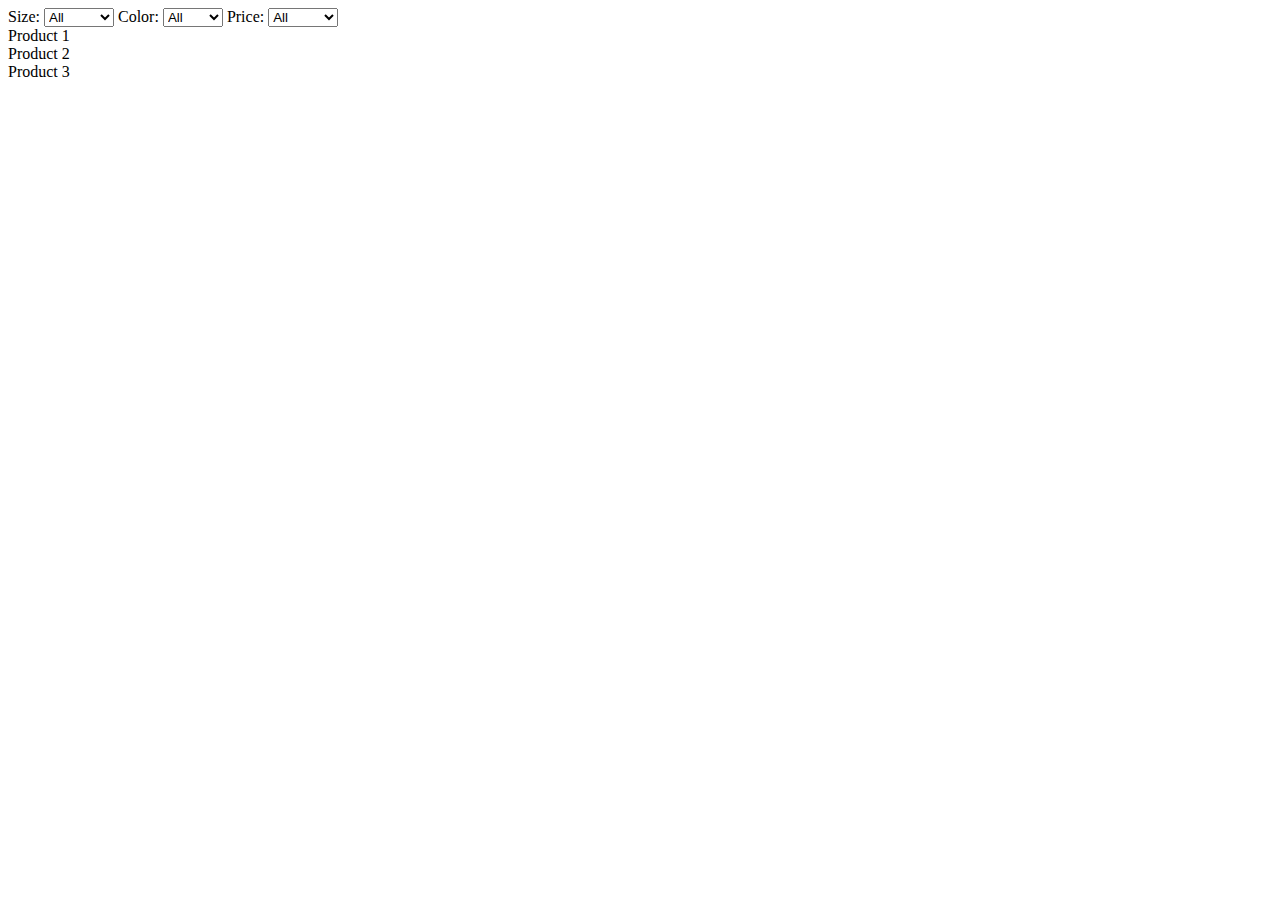
==== index.html @ 90675cab "first commit" ====
<!DOCTYPE html>
<html lang="en">
  <head>
    <meta charset="UTF-8" />
    <meta name="viewport" content="width=device-width, initial-scale=1.0" />
    <link rel="stylesheet" href="styles.css" />
    <title>Product Filter</title>
  </head>
  <body>
    <div class="filter-container">
      <label
        >Size:
        <select id="sizeFilter">
          <option value="all">All</option>
          <option value="small">Small</option>
          <option value="medium">Medium</option>
          <option value="large">Large</option>
        </select>
      </label>

      <label
        >Color:
        <select id="colorFilter">
          <option value="all">All</option>
          <option value="red">Red</option>
          <option value="blue">Blue</option>
          <option value="green">Green</option>
        </select>
      </label>

      <label
        >Price:
        <select id="priceFilter">
          <option value="all">All</option>
          <option value="low">Low</option>
          <option value="medium">Medium</option>
          <option value="high">High</option>
        </select>
      </label>
    </div>

    <div class="product-grid" id="productGrid">
      <!-- Product items will be dynamically added here -->
    </div>

    <script src="script.js"></script>
  </body>
</html>
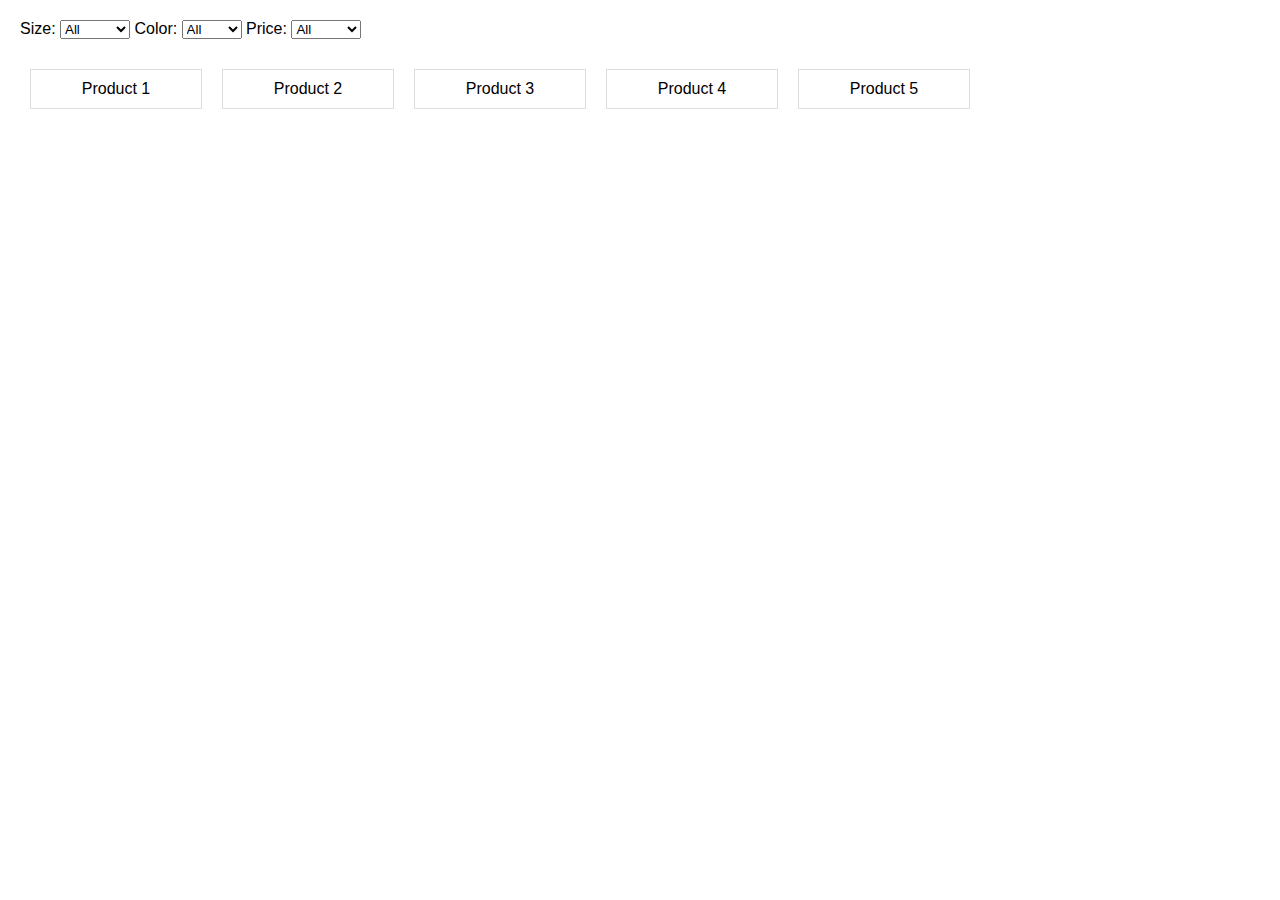
==== commit c98c7eed: "Renamed File" ====
--- a/index.html
+++ b/index.html
@@ -3,7 +3,7 @@
   <head>
     <meta charset="UTF-8" />
     <meta name="viewport" content="width=device-width, initial-scale=1.0" />
-    <link rel="stylesheet" href="styles.css" />
+    <link rel="stylesheet" href="style.css" />
     <title>Product Filter</title>
   </head>
   <body>
--- a/style.css
+++ b/style.css
@@ -0,0 +1,21 @@
+body {
+  font-family: Arial, sans-serif;
+  margin: 20px;
+}
+
+.filter-container {
+  margin-bottom: 20px;
+}
+
+.product-item {
+  border: 1px solid #ddd;
+  padding: 10px;
+  margin: 10px;
+  width: 150px;
+  text-align: center;
+}
+
+.product-grid {
+  display: flex;
+  flex-wrap: wrap;
+}
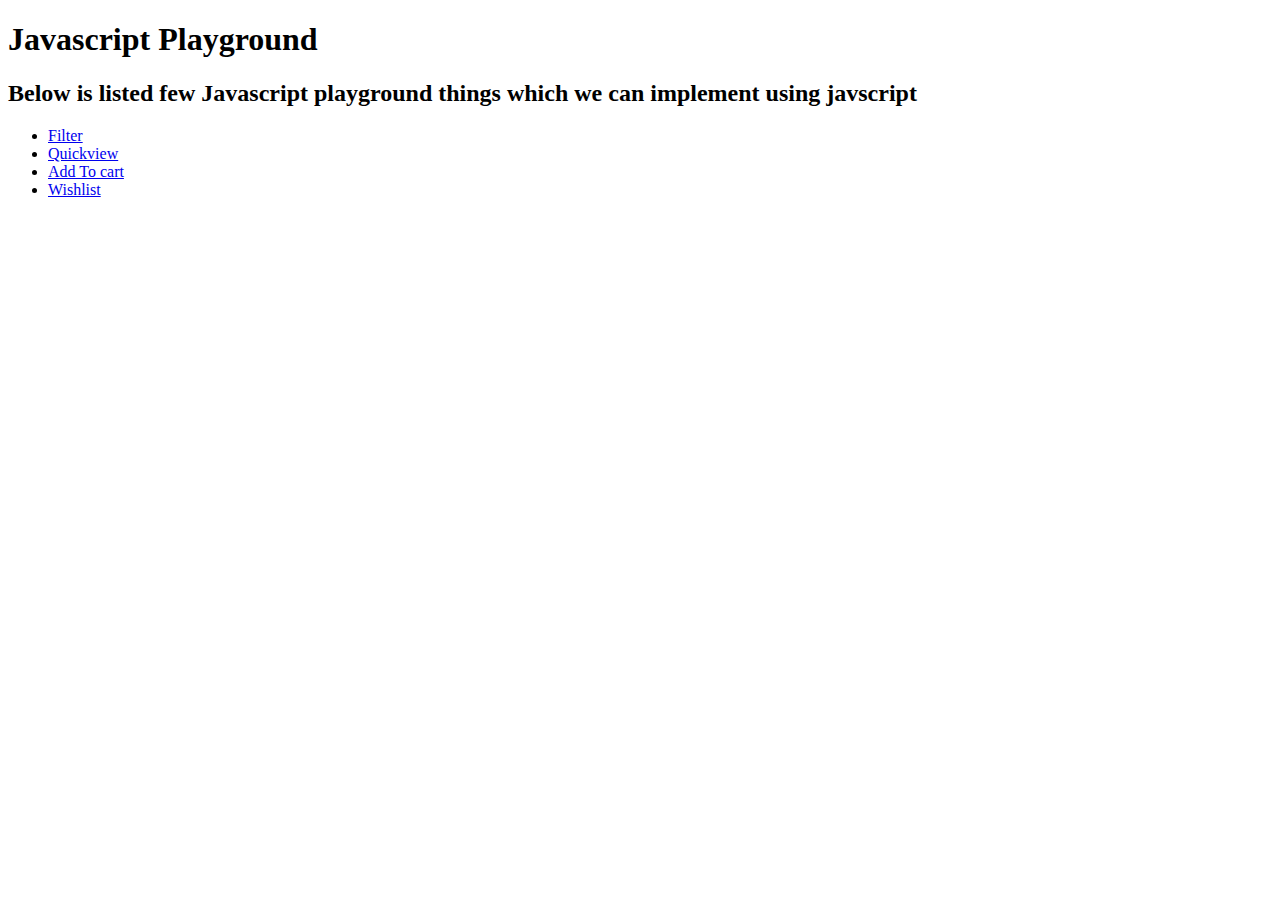
==== commit cf9de054: "Uploaded files" ====
--- a/index.html
+++ b/index.html
@@ -3,46 +3,19 @@
   <head>
     <meta charset="UTF-8" />
     <meta name="viewport" content="width=device-width, initial-scale=1.0" />
-    <link rel="stylesheet" href="style.css" />
-    <title>Product Filter</title>
+    <title>Javascript Playground</title>
   </head>
   <body>
-    <div class="filter-container">
-      <label
-        >Size:
-        <select id="sizeFilter">
-          <option value="all">All</option>
-          <option value="small">Small</option>
-          <option value="medium">Medium</option>
-          <option value="large">Large</option>
-        </select>
-      </label>
-
-      <label
-        >Color:
-        <select id="colorFilter">
-          <option value="all">All</option>
-          <option value="red">Red</option>
-          <option value="blue">Blue</option>
-          <option value="green">Green</option>
-        </select>
-      </label>
-
-      <label
-        >Price:
-        <select id="priceFilter">
-          <option value="all">All</option>
-          <option value="low">Low</option>
-          <option value="medium">Medium</option>
-          <option value="high">High</option>
-        </select>
-      </label>
-    </div>
-
-    <div class="product-grid" id="productGrid">
-      <!-- Product items will be dynamically added here -->
-    </div>
-
-    <script src="script.js"></script>
+    <h1>Javascript Playground</h1>
+    <h2>
+      Below is listed few Javascript playground things which we can implement
+      using javscript
+    </h2>
+    <ul>
+      <li><a href="/filter">Filter</a></li>
+      <li><a href="/quickview">Quickview</a></li>
+      <li><a href="/addtocart">Add To cart</a></li>
+      <li><a href="/wishlist">Wishlist</a></li>
+    </ul>
   </body>
 </html>
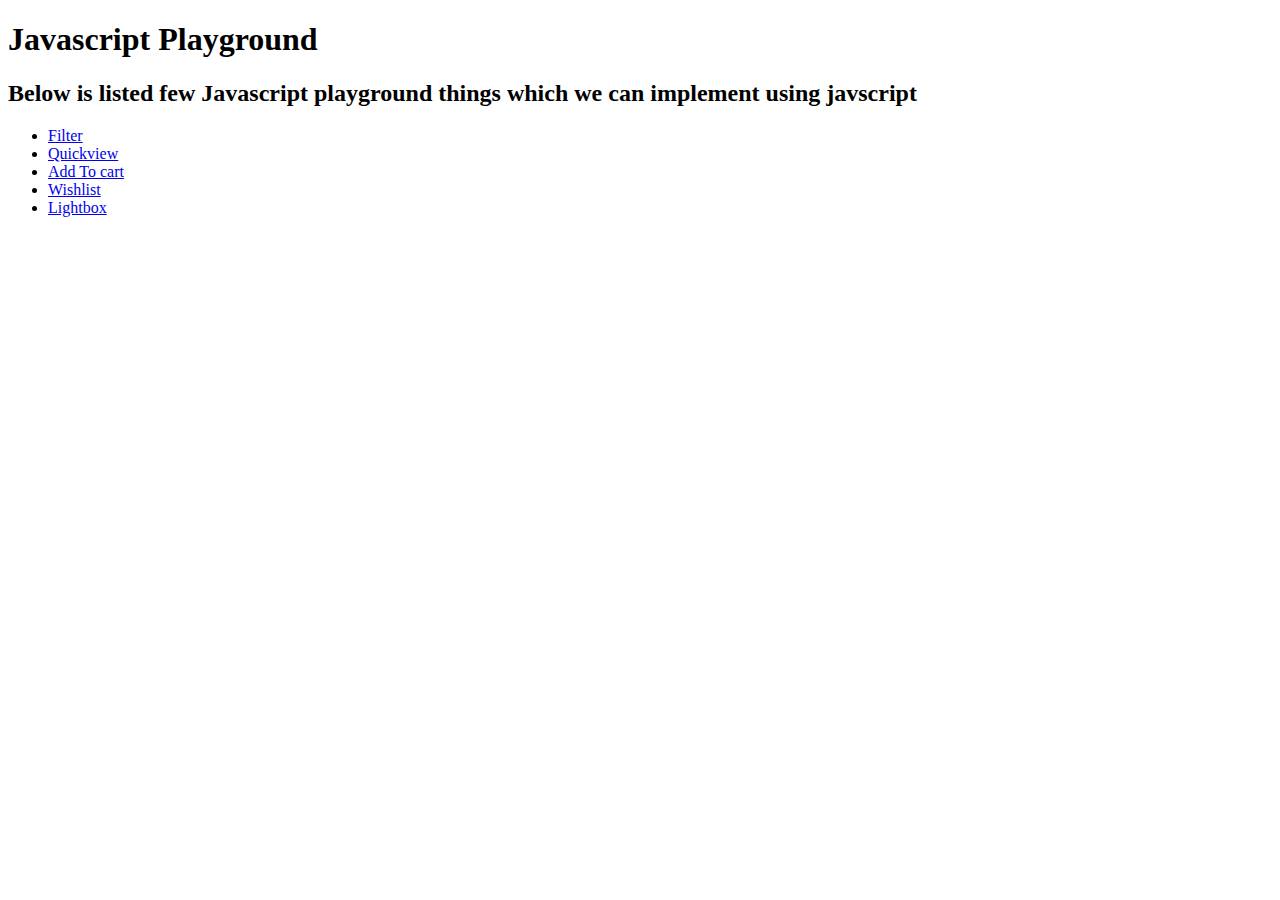
==== commit 77c511c7: "Uploaded files" ====
--- a/index.html
+++ b/index.html
@@ -16,6 +16,7 @@
       <li><a href="/quickview">Quickview</a></li>
       <li><a href="/addtocart">Add To cart</a></li>
       <li><a href="/wishlist">Wishlist</a></li>
+      <li><a href="/lightbox">Lightbox</a></li>
     </ul>
   </body>
 </html>
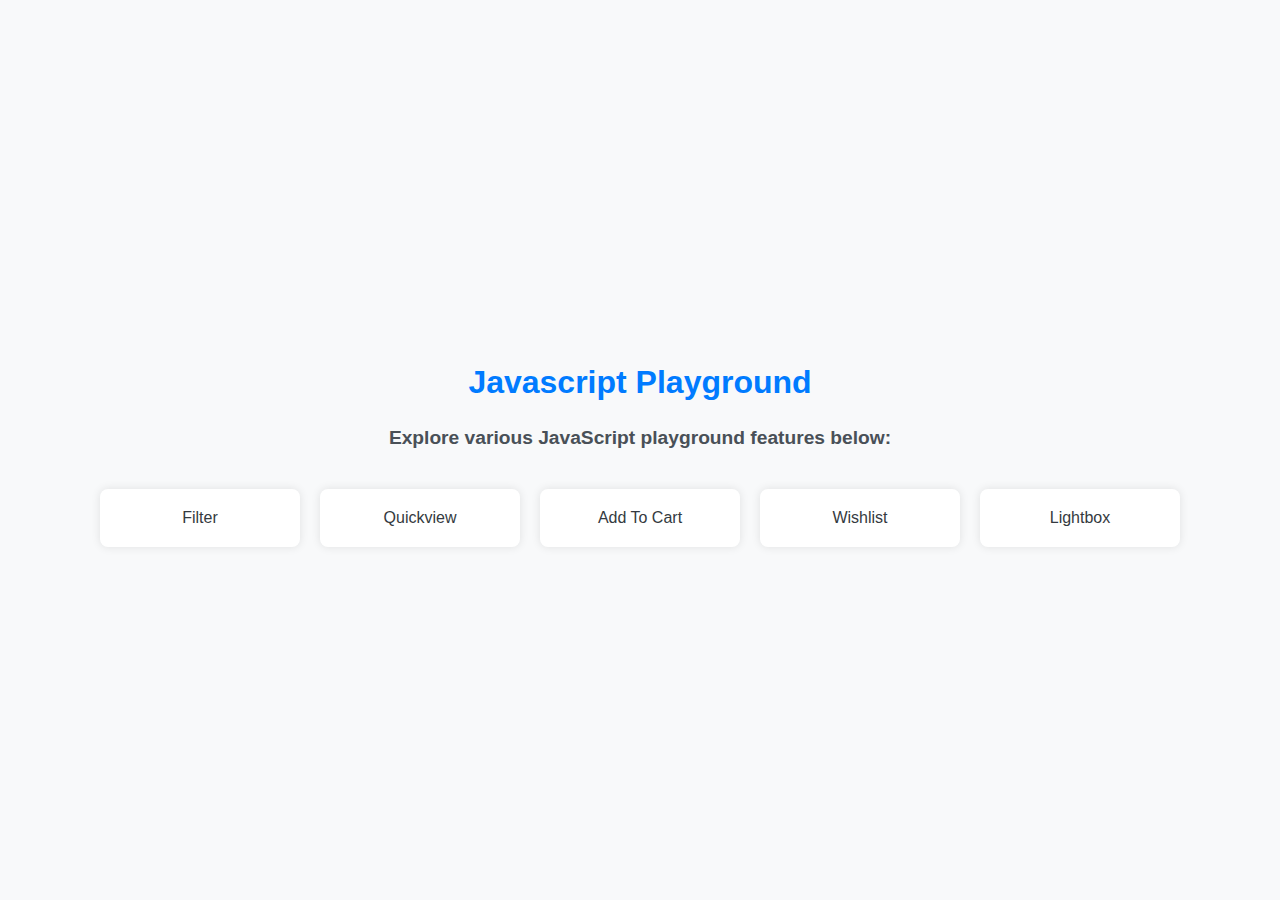
==== commit f94f4138: "Product.json" ====
--- a/index.html
+++ b/index.html
@@ -4,19 +4,79 @@
     <meta charset="UTF-8" />
     <meta name="viewport" content="width=device-width, initial-scale=1.0" />
     <title>Javascript Playground</title>
+    <style>
+      body {
+        font-family: "Segoe UI", Tahoma, Geneva, Verdana, sans-serif;
+        margin: 0;
+        padding: 0;
+        background-color: #f8f9fa;
+        color: #343a40;
+        display: flex;
+        flex-direction: column;
+        align-items: center;
+        justify-content: center;
+        height: 100vh;
+      }
+
+      h1 {
+        color: #007bff;
+        margin-bottom: 10px;
+      }
+
+      h2 {
+        text-align: center;
+        margin-bottom: 30px;
+        font-size: 1.2em;
+        color: #495057;
+      }
+
+      ul {
+        list-style-type: none;
+        padding: 0;
+        margin: 0;
+        display: flex;
+        flex-wrap: wrap;
+        justify-content: center;
+      }
+
+      li {
+        margin: 10px;
+        background-color: #ffffff;
+        border-radius: 8px;
+        box-shadow: 0 0 10px rgba(0, 0, 0, 0.1);
+        overflow: hidden;
+        transition: transform 0.3s ease-in-out;
+        width: 200px;
+      }
+
+      li:hover {
+        transform: scale(1.05);
+      }
+
+      a {
+        display: block;
+        padding: 20px;
+        text-align: center;
+        text-decoration: none;
+        color: #343a40;
+        transition: background-color 0.3s ease-in-out, color 0.3s ease-in-out;
+      }
+
+      a:hover {
+        background-color: #007bff;
+        color: #ffffff;
+      }
+    </style>
   </head>
   <body>
     <h1>Javascript Playground</h1>
-    <h2>
-      Below is listed few Javascript playground things which we can implement
-      using javscript
-    </h2>
+    <h2>Explore various JavaScript playground features below:</h2>
     <ul>
-      <li><a href="/filter">Filter</a></li>
-      <li><a href="/quickview">Quickview</a></li>
-      <li><a href="/addtocart">Add To cart</a></li>
-      <li><a href="/wishlist">Wishlist</a></li>
-      <li><a href="/lightbox">Lightbox</a></li>
+      <li><a href="/javascript-playground/filter/">Filter</a></li>
+      <li><a href="/javascript-playground/prod-quickview/">Quickview</a></li>
+      <li><a href="/javascript-playground/addtocart/">Add To Cart</a></li>
+      <li><a href="/javascript-playground/wishlist/">Wishlist</a></li>
+      <li><a href="/javascript-playground/lightbox/">Lightbox</a></li>
     </ul>
   </body>
 </html>
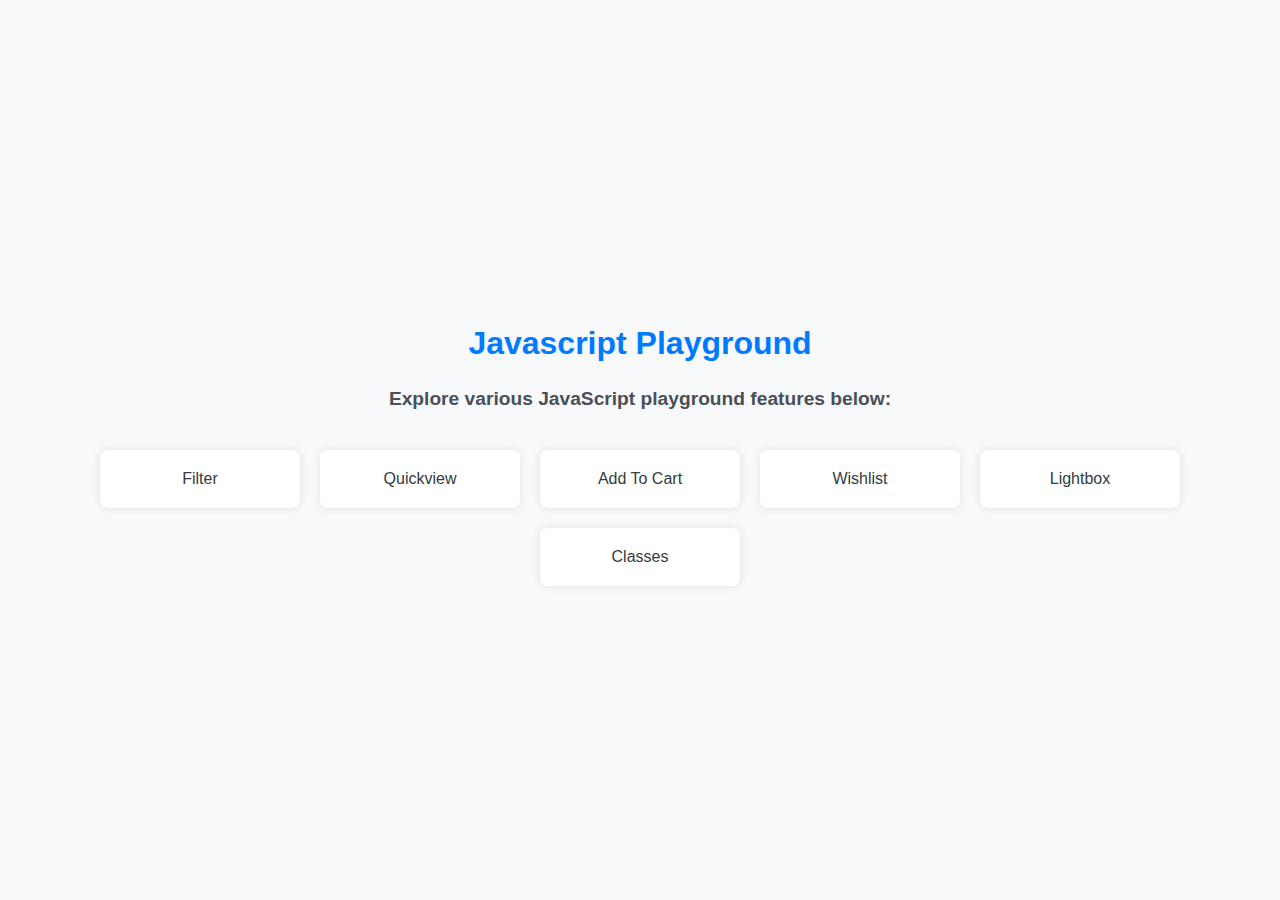
==== commit b5c67b1f: "Classes Inheritance" ====
--- a/index.html
+++ b/index.html
@@ -77,6 +77,7 @@
       <li><a href="/javascript-playground/addtocart/">Add To Cart</a></li>
       <li><a href="/javascript-playground/wishlist/">Wishlist</a></li>
       <li><a href="/javascript-playground/lightbox/">Lightbox</a></li>
+      <li><a href="/javascript-playground/classes/">Classes</a></li>
     </ul>
   </body>
 </html>
